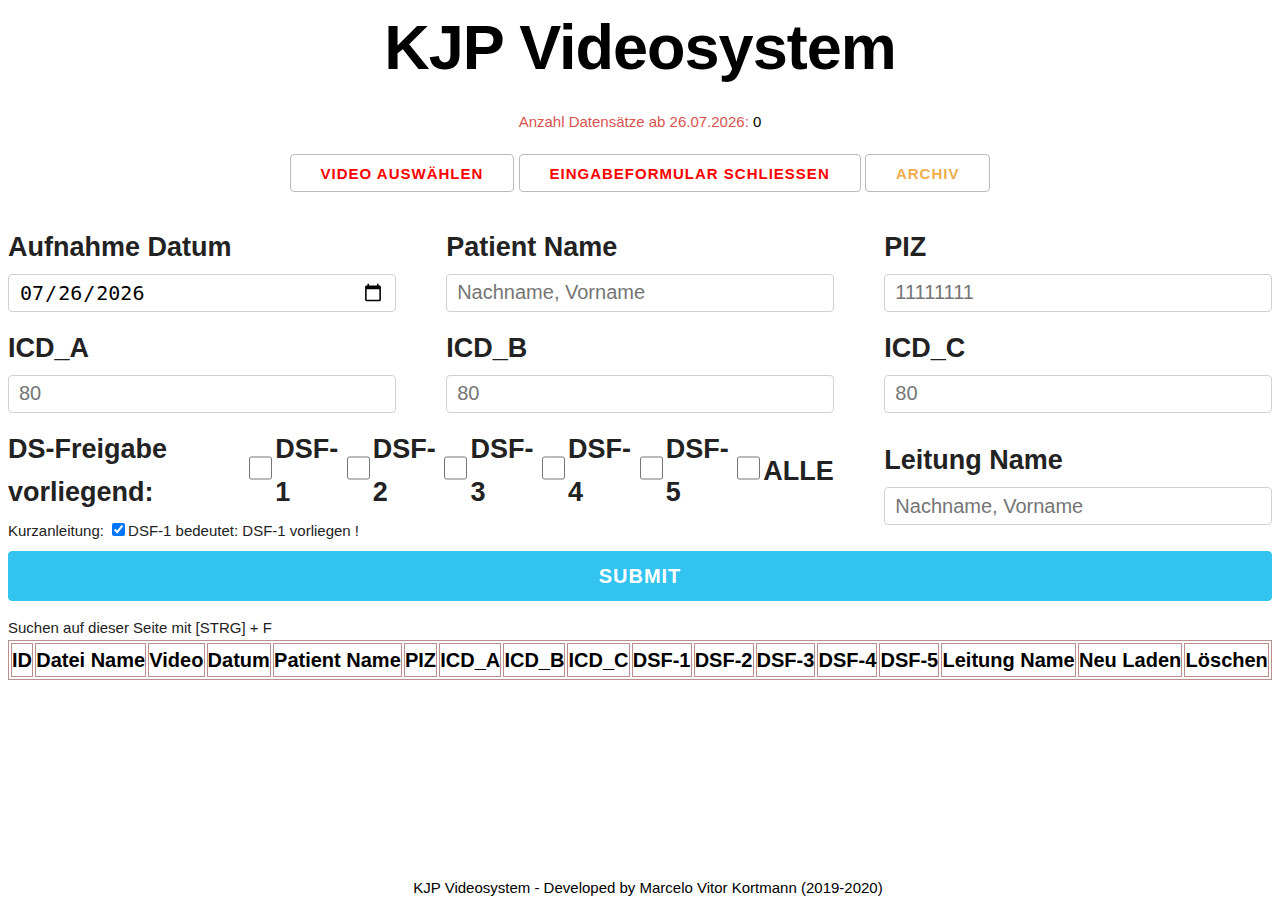
==== index.html @ e7e7aa65 "bug: fix update total number of videos right below header" ====
<!DOCTYPE html>
<html lang="en">

<head>
  <meta charset="UTF-8">
  <meta name="viewport" content="width=device-width, initial-scale=1.0">
  <meta http-equiv="X-UA-Compatible" content="ie=edge">
  <link rel="stylesheet" href="./lib/skeleton.css">
  <link rel="stylesheet" href="./css/style.css">
  <title>KJP Videosystem</title>
  <link rel="icon" href="./icons/kjpp3.png">
</head>

<body>

  <h1 class="decoText">KJP Videosystem</h1>
  <br>
  <h6> Anzahl Datensätze ab <span class="datum"></span>:&nbsp<span class="numberTotalOfVideos"></span></h6>
  <!-- UI interface -->
  <div class="bContainer">
    <button class="downloadVideoToJSON noDisplay">Download Videos to Table</button>
    <button class="loadTableFromJSON noDisplay">Load Videos From Table</button>
    <button class="openSelectVideoFile link tooltip">Video Auswählen
      <span class="tooltiptext">Wählen Sie ein Video zum Hochladen aus</span>
    </button>
    <button class="toggleContainer link">Eingabeformular schließen</button>
    <button class="videoLinkOld link">
      <a href="file:///Q:/KJP-T-Videoarchiv/HD_Video/Intranet-HD-Video_Einzel.html" class="link tooltip archiv">Archiv
      <!-- <a href="http://www.google.com" class="link tooltip archiv">Archiv -->
        <span class="tooltiptext">Öffne die alten Videos Archiv-Homepage</span>
      </a>
    </button>
    <!-- <button class="runBat">Run Bat File</button>
  <button value="Launch Installer" onclick="window.open('http://127.0.0.1:8080/bat/run.txt')">openCMD</button> -->
  </div>
  <br>
  <!-- Container for the form -->
  <div class="container u-full-width">
    <!-- Input Form -->
    <form class="form">
      <!-- Project Name & Video Title & Your Name -->
      <div class=row>
        <div class="four columns">
          <label>Aufnahme Datum</label>
          <input type="date" class="u-full-width videoDate">
        </div>
        <div class="four columns">
          <label>Patient Name</label>
          <input type="text" class="u-full-width patientName" placeholder="Nachname, Vorname">
        </div>
        <div class="four columns">
          <label>PIZ</label>
          <input type="number" min="11111111" max="99999999" class="u-full-width piz" placeholder="11111111">
        </div>
      </div>
      <div class=row>
        <div class="four columns">
          <label>ICD_A</label>
          <input type="number" min="0" max="999" class="u-full-width icdA" placeholder="80">
        </div>
        <div class="four columns">
          <label>ICD_B</label>
          <input type="number" min="0" max="999" class="u-full-width icdB" placeholder="80">
        </div>
        <div class="four columns">
          <label>ICD_C</label>
          <input type="number" min="0" max="999" class="u-full-width icdC" placeholder="80">
        </div>
      </div>

        <div class="row containerCheckbox">
          <div class="eight columns">
            <div class="containerCheckbox">
                <label>DS-Freigabe vorliegend: &nbsp </label>
                  <input type="checkbox" class="checkBoxCss dsf0">
                  <label for="dsf1"> DSF-1 &nbsp</label>
                  <input type="checkbox" class="checkBoxCss dsf1">
                  <label for="dsf2">DSF-2 &nbsp</label>
                  <input type="checkbox" class="checkBoxCss dsf2">
                  <label for="dsf3">DSF-3 &nbsp</label>
                  <input type="checkbox" class="checkBoxCss dsf3">
                  <label for="dsf4">DSF-4 &nbsp</label>
                  <input type="checkbox" class="checkBoxCss dsf4">
                  <label for="dsf5">DSF-5 &nbsp</label>
                  <input type="checkbox" class="checkBoxCss alle">
                  <label for="allesDsf">ALLE</label>
            </div>
            <span>Kurzanleitung: <input type="checkbox" checked></input>DSF-1 bedeutet:
                DSF-1 vorliegen !</span>
          </div>
          <div class="four columns">
            <label>Leitung Name</label>
            <input type="text" class="u-full-width leitungName" placeholder="Nachname, Vorname">
          </div>
        </div>
      </div>
      <!-- Date, Time and Video Number -->
      <div class="row">
        <div class="four columns noDisplay">
          <label>Time</label>
          <input type="time" class="u-full-width videoTime">
        </div>
      </div>
      <div>
        <input class="button-primary u-full-width" id="submit" type="submit">
      </div>
    </form>
  </div>
  <!-- <p><a href="mailto:yourname@yourisp.com">Send me an email!</a></p> -->
  Suchen auf dieser Seite mit [STRG] + F
  <!-- <a href="http://10.245.91.26/support/login.php">Problem? </a> -->
  <div class="container2">
    <table class="u-full-width">
      <thead>
        <tr>
          <th>ID</th>
          <th>Datei Name</th>
          <th>Video</th>
          <th>Datum</th>
          <th>Patient Name</th>
          <th>PIZ</th>
          <th>ICD_A</th>
          <th>ICD_B</th>
          <th>ICD_C</th>
          <!-- <th>DS-Freigabe vorliegend</th> -->
          <th>DSF-1</th>
          <th>DSF-2</th>
          <th>DSF-3</th>
          <th>DSF-4</th>
          <th>DSF-5</th>
          <th>Leitung Name</th>
          <th>Neu Laden</th>
          <th id="x">Löschen</th>
        </tr>
      </thead>
      <tbody class="videoList">
        <!--
        <tr>
          <td></td>*9
        </tr>
       -->
      </tbody>
    </table>

    <br>
    <footer class="admin">
      KJP Videosystem - Developed by Marcelo Vitor Kortmann (2019-2020)
    </footer>
  </div>
  <script src="./js/js.js"></script>
</body>

</html>
---- lib/skeleton.css ----
/*
* Skeleton V2.0.4
* Copyright 2014, Dave Gamache
* www.getskeleton.com
* Free to use under the MIT license.
* http://www.opensource.org/licenses/mit-license.php
* 12/29/2014
*/


/* Table of contents
––––––––––––––––––––––––––––––––––––––––––––––––––
- Grid
- Base Styles
- Typography
- Links
- Buttons
- Forms
- Lists
- Code
- Tables
- Spacing
- Utilities
- Clearing
- Media Queries
*/


/* Grid
–––––––––––––––––––––––––––––––––––––––––––––––––– */
.container {
  position: relative;
  width: 100%;
  max-width: 960px;
  margin: 0 auto;
  padding: 0 20px;
  box-sizing: border-box; }
.column,
.columns {
  width: 100%;
  float: left;
  box-sizing: border-box; }

/* For devices larger than 400px */
@media (min-width: 400px) {
  .container {
    width: 85%;
    padding: 0; }
}

/* For devices larger than 550px */
@media (min-width: 550px) {
  .container {
    width: 80%; }
  .column,
  .columns {
    margin-left: 4%; }
  .column:first-child,
  .columns:first-child {
    margin-left: 0; }

  .one.column,
  .one.columns                    { width: 4.66666666667%; }
  .two.columns                    { width: 13.3333333333%; }
  .three.columns                  { width: 22%;            }
  .four.columns                   { width: 30.6666666667%; }
  .five.columns                   { width: 39.3333333333%; }
  .six.columns                    { width: 48%;            }
  .seven.columns                  { width: 56.6666666667%; }
  .eight.columns                  { width: 65.3333333333%; }
  .nine.columns                   { width: 74.0%;          }
  .ten.columns                    { width: 82.6666666667%; }
  .eleven.columns                 { width: 91.3333333333%; }
  .twelve.columns                 { width: 100%; margin-left: 0; }

  .one-third.column               { width: 30.6666666667%; }
  .two-thirds.column              { width: 65.3333333333%; }

  .one-half.column                { width: 48%; }

  /* Offsets */
  .offset-by-one.column,
  .offset-by-one.columns          { margin-left: 8.66666666667%; }
  .offset-by-two.column,
  .offset-by-two.columns          { margin-left: 17.3333333333%; }
  .offset-by-three.column,
  .offset-by-three.columns        { margin-left: 26%;            }
  .offset-by-four.column,
  .offset-by-four.columns         { margin-left: 34.6666666667%; }
  .offset-by-five.column,
  .offset-by-five.columns         { margin-left: 43.3333333333%; }
  .offset-by-six.column,
  .offset-by-six.columns          { margin-left: 52%;            }
  .offset-by-seven.column,
  .offset-by-seven.columns        { margin-left: 60.6666666667%; }
  .offset-by-eight.column,
  .offset-by-eight.columns        { margin-left: 69.3333333333%; }
  .offset-by-nine.column,
  .offset-by-nine.columns         { margin-left: 78.0%;          }
  .offset-by-ten.column,
  .offset-by-ten.columns          { margin-left: 86.6666666667%; }
  .offset-by-eleven.column,
  .offset-by-eleven.columns       { margin-left: 95.3333333333%; }

  .offset-by-one-third.column,
  .offset-by-one-third.columns    { margin-left: 34.6666666667%; }
  .offset-by-two-thirds.column,
  .offset-by-two-thirds.columns   { margin-left: 69.3333333333%; }

  .offset-by-one-half.column,
  .offset-by-one-half.columns     { margin-left: 52%; }

}


/* Base Styles
–––––––––––––––––––––––––––––––––––––––––––––––––– */
/* NOTE
html is set to 62.5% so that all the REM measurements throughout Skeleton
are based on 10px sizing. So basically 1.5rem = 15px :) */
html {
  font-size: 62.5%; }
body {
  font-size: 1.5em; /* currently ems cause chrome bug misinterpreting rems on body element */
  line-height: 1.6;
  font-weight: 400;
  font-family: "Raleway", "HelveticaNeue", "Helvetica Neue", Helvetica, Arial, sans-serif;
  color: #222; }


/* Typography
–––––––––––––––––––––––––––––––––––––––––––––––––– */
h1, h2, h3, h4, h5, h6 {
  margin-top: 0;
  margin-bottom: 2rem;
  font-weight: 300; }
h1 { font-size: 4.0rem; line-height: 1.2;  letter-spacing: -.1rem;}
h2 { font-size: 3.6rem; line-height: 1.25; letter-spacing: -.1rem; }
h3 { font-size: 3.0rem; line-height: 1.3;  letter-spacing: -.1rem; }
h4 { font-size: 2.4rem; line-height: 1.35; letter-spacing: -.08rem; }
h5 { font-size: 1.8rem; line-height: 1.5;  letter-spacing: -.05rem; }
h6 { font-size: 1.5rem; line-height: 1.6;  letter-spacing: 0; }

/* Larger than phablet */
@media (min-width: 550px) {
  h1 { font-size: 5.0rem; }
  h2 { font-size: 4.2rem; }
  h3 { font-size: 3.6rem; }
  h4 { font-size: 3.0rem; }
  h5 { font-size: 2.4rem; }
  h6 { font-size: 1.5rem; }
}

p {
  margin-top: 0; }


/* Links
–––––––––––––––––––––––––––––––––––––––––––––––––– */
a {
  color: #1EAEDB; }
a:hover {
  color: #0FA0CE; }


/* Buttons
–––––––––––––––––––––––––––––––––––––––––––––––––– */
.button,
button,
input[type="submit"],
input[type="reset"],
input[type="button"] {
  display: inline-block;
  height: 38px;
  padding: 0 30px;
  color: #555;
  text-align: center;
  font-size: 11px;
  font-weight: 600;
  line-height: 38px;
  letter-spacing: .1rem;
  text-transform: uppercase;
  text-decoration: none;
  white-space: nowrap;
  background-color: transparent;
  border-radius: 4px;
  border: 1px solid #bbb;
  cursor: pointer;
  box-sizing: border-box; }
.button:hover,
button:hover,
input[type="submit"]:hover,
input[type="reset"]:hover,
input[type="button"]:hover,
.button:focus,
button:focus,
input[type="submit"]:focus,
input[type="reset"]:focus,
input[type="button"]:focus {
  color: #333;
  border-color: #888;
  outline: 0; }
.button.button-primary,
button.button-primary,
input[type="submit"].button-primary,
input[type="reset"].button-primary,
input[type="button"].button-primary {
  color: #FFF;
  background-color: #33C3F0;
  border-color: #33C3F0; }
.button.button-primary:hover,
button.button-primary:hover,
input[type="submit"].button-primary:hover,
input[type="reset"].button-primary:hover,
input[type="button"].button-primary:hover,
.button.button-primary:focus,
button.button-primary:focus,
input[type="submit"].button-primary:focus,
input[type="reset"].button-primary:focus,
input[type="button"].button-primary:focus {
  color: #FFF;
  background-color: #1EAEDB;
  border-color: #1EAEDB; }


/* Forms
–––––––––––––––––––––––––––––––––––––––––––––––––– */
input[type="email"],
input[type="number"],
input[type="search"],
input[type="text"],
input[type="tel"],
input[type="url"],
input[type="password"],
textarea,
select {
  height: 38px;
  padding: 6px 10px; /* The 6px vertically centers text on FF, ignored by Webkit */
  background-color: #fff;
  border: 1px solid #D1D1D1;
  border-radius: 4px;
  box-shadow: none;
  box-sizing: border-box; }
/* Removes awkward default styles on some inputs for iOS */
input[type="email"],
input[type="number"],
input[type="search"],
input[type="text"],
input[type="tel"],
input[type="url"],
input[type="password"],
textarea {
  -webkit-appearance: none;
     -moz-appearance: none;
          appearance: none; }
textarea {
  min-height: 65px;
  padding-top: 6px;
  padding-bottom: 6px; }
input[type="email"]:focus,
input[type="number"]:focus,
input[type="search"]:focus,
input[type="text"]:focus,
input[type="tel"]:focus,
input[type="url"]:focus,
input[type="password"]:focus,
textarea:focus,
select:focus {
  border: 1px solid #33C3F0;
  outline: 0; }
label,
legend {
  display: block;
  margin-bottom: .5rem;
  font-weight: 600; }
fieldset {
  padding: 0;
  border-width: 0; }
input[type="checkbox"],
input[type="radio"] {
  display: inline; }
label > .label-body {
  display: inline-block;
  margin-left: .5rem;
  font-weight: normal; }


/* Lists
–––––––––––––––––––––––––––––––––––––––––––––––––– */
ul {
  list-style: circle inside; }
ol {
  list-style: decimal inside; }
ol, ul {
  padding-left: 0;
  margin-top: 0; }
ul ul,
ul ol,
ol ol,
ol ul {
  margin: 1.5rem 0 1.5rem 3rem;
  font-size: 90%; }
li {
  margin-bottom: 1rem; }


/* Code
–––––––––––––––––––––––––––––––––––––––––––––––––– */
code {
  padding: .2rem .5rem;
  margin: 0 .2rem;
  font-size: 90%;
  white-space: nowrap;
  background: #F1F1F1;
  border: 1px solid #E1E1E1;
  border-radius: 4px; }
pre > code {
  display: block;
  padding: 1rem 1.5rem;
  white-space: pre; }


/* Tables
–––––––––––––––––––––––––––––––––––––––––––––––––– */
th,
td {
  padding: 12px 15px;
  text-align: left;
  border-bottom: 1px solid #E1E1E1; }
th:first-child,
td:first-child {
  padding-left: 0; }
th:last-child,
td:last-child {
  padding-right: 0; }


/* Spacing
–––––––––––––––––––––––––––––––––––––––––––––––––– */
button,
.button {
  margin-bottom: 1rem; }
input,
textarea,
select,
fieldset {
  margin-bottom: 1.5rem; }
pre,
blockquote,
dl,
figure,
table,
p,
ul,
ol,
form {
  margin-bottom: 2.5rem; }


/* Utilities
–––––––––––––––––––––––––––––––––––––––––––––––––– */
.u-full-width {
  width: 100%;
  box-sizing: border-box; }
.u-max-full-width {
  max-width: 100%;
  box-sizing: border-box; }
.u-pull-right {
  float: right; }
.u-pull-left {
  float: left; }


/* Misc
–––––––––––––––––––––––––––––––––––––––––––––––––– */
hr {
  margin-top: 3rem;
  margin-bottom: 3.5rem;
  border-width: 0;
  border-top: 1px solid #E1E1E1; }


/* Clearing
–––––––––––––––––––––––––––––––––––––––––––––––––– */

/* Self Clearing Goodness */
.container:after,
.row:after,
.u-cf {
  content: "";
  display: table;
  clear: both; }


/* Media Queries
–––––––––––––––––––––––––––––––––––––––––––––––––– */
/*
Note: The best way to structure the use of media queries is to create the queries
near the relevant code. For example, if you wanted to change the styles for buttons
on small devices, paste the mobile query code up in the buttons section and style it
there.
*/


/* Larger than mobile */
@media (min-width: 400px) {}

/* Larger than phablet (also point when grid becomes active) */
@media (min-width: 550px) {}

/* Larger than tablet */
@media (min-width: 750px) {}

/* Larger than desktop */
@media (min-width: 1000px) {}

/* Larger than Desktop HD */
@media (min-width: 1200px) {}
---- css/style.css ----
/* For color codes:
https://www.quackit.com/css/css_color_codes.cfm */
/*Part: 0: General Rules, starting from top of html to botton*/
/*
 * HEADER
*/

h1 {
  text-align: center;
  color: firebrick;
  color: #33C3F0;
}

h6 {
  text-align: center;
  color: #d9534f;
}

.numberTotalOfVideos {
  color: black;
}

/*h1 Second Style*/
.decoText {
  color: Black;
  font-size: 4.2em;
  font-weight: 600;
  font-family: Helvetica;
  /* text-shadow: 0 1px 0 #ccc, 0 2px 0 #c9c9c9, 0 3px 0 #bbb, 0 4px 0 #b9b9b9, 0 5px 0 #aaa, 0 6px 1px rgba(0, 0, 0, .1), 0 0 5px rgba(0, 0, 0, .1), 0 1px 3px rgba(0, 0, 0, .3), 0 3px 5px rgba(0, 0, 0, .2), 0 5px 10px rgba(0, 0, 0, .25), 0 10px 10px rgba(0, 0, 0, .2), 0 20px 20px rgba(0, 0, 0, .15); */
  margin-top: 10px;
  margin-bottom: 0;
}


/*
 * Buttons: user interface
*/

.containerCheckbox {
  display: flex;
  align-items: center;
}
.noDisplay {
  display: none;
}
.bContainer {
  text-align: center;
}
.checkBoxCss {
  width: 32px;
  height: 26px;
  cursor: pointer;
}

.link {
  text-decoration: none;
  color: red;
  font-size: 1em;
}

.link.archiv {
  color: #f0ad4e;
  /* color: #5bc0de; */
  /* color: #292b2c; */
  /* color: #5cb85c; */
}

button:hover {
  color: #0FA0CE;
  font-size: 1.2em;
}

.openClose {
  /* visibility: hidden; */
  display: none;
}

/*toolTip*/
.tooltip {
  position: relative;
  display: inline-block;
}

.tooltip .tooltiptext {
  font-size: 0.8em;
  visibility: hidden;
  color: #5cb85c;
  /* color: #0FA0CE; */
  text-align: left;
  padding: 30px 0 0 0;
  /* Position the tooltip */
  position: absolute;
  z-index: 1;
}

.tooltip:hover .tooltiptext {
  visibility: visible;
}

/*
 * Messages to the user
*/
/* used to be the ivon symbol. Used to detect when the user have clicked here */
img {
  cursor: pointer;
  height: 36px;
  width: 48px;
}

/* standard for messages */
.success,
.error {
  color: white;
  font-size: 2.5rem;
}

/* success message */
.success {
  background: green;
  /* background: #33C3F0; */
  background: seaGreen;
  text-align: center;
}

/* error message */
.error {
  background: red;
  text-align: center;
}

/*
 * FORM: input data
*/
.container {
  max-width: 100%;
}

form {
  margin-bottom: 0;
}

label {
  font-size: 2.7rem;
}

input {
  font-size: 2.0rem;
}

/* Making the video Date & Time format as from skeleton */
.videoDate,
.videoTime {
  height: 38px;
  padding: 6px 10px;
  background-color: #fff;
  border: 1px solid #D1D1D1;
  border-radius: 4px;
  box-shadow: none;
  box-sizing: border-box;
}

#submit {
  font-size: 20px;
  height: 50px;
}

/*
 * TABLE: list of videos (we will use in fact flexbox here)
*/
table thead {
  font-size: 2.0rem;
  color: #33C3F0;
  color: black;
}

tbody tr:nth-child(even) {
  background-color: #9da3b0;
  background-color: #33C3F0;
  /* font-weight: bold; */
  /* color: white; */
}

tbody tr:nth-child(odd) {
  background-color: white;
  /* font-weight: bold; */
}

tbody tr {
  font-size: 2.0rem;
}

tbody {
  border: 1px solid black;
}

table,
th,
td {
  border: 1px solid #33C3F0;
  border: 1px solid saddlebrown;
  border: 1px solid RosyBrown;
  border: 1px solid Peru;
  border: 1px solid RosyBrown;
  text-align: center;
  padding: 0;
  margin: 0;
}

/* Flexbox was very important here to be able to let the video in the middle+
center of the table */
.videoFlex {
  /* width: 320px; */
  display: flex;
  justify-content: center;
  align-content: center;
  align-self: center;
}

/* we use flex 1 to be able to stretch the video! */
td video {
  flex: 1;
}

footer {
  position: fixed;
  bottom: 0;
  width: 100%;
  background-color: white;
  text-align: center;
  color: black;
  /* border-top: 1px solid #33C3F0; */
}
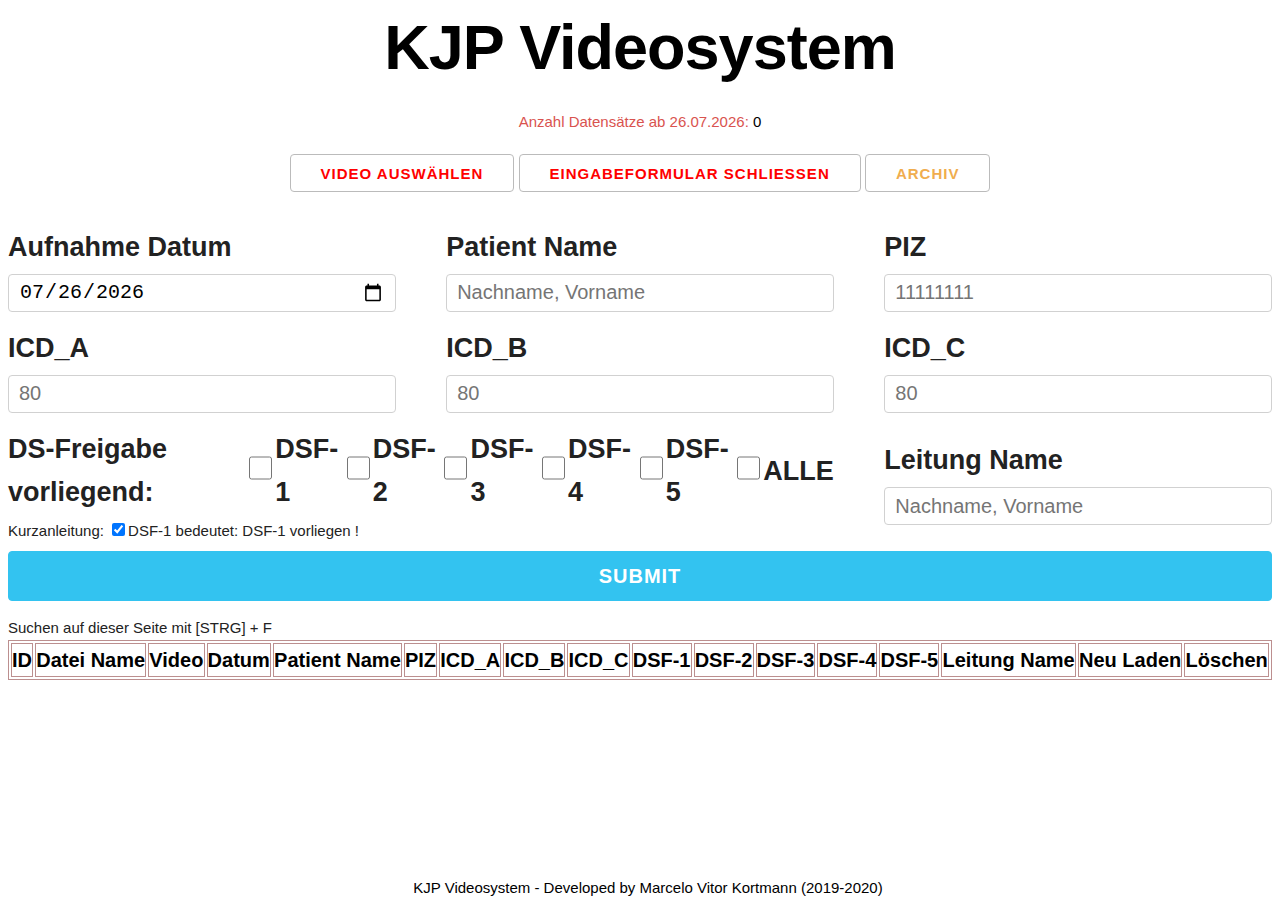
==== commit e8091f03: "add: tooltip to neu laden" ====
--- a/index.html
+++ b/index.html
@@ -129,7 +129,9 @@
           <th>DSF-4</th>
           <th>DSF-5</th>
           <th>Leitung Name</th>
-          <th>Neu Laden</th>
+          <th class="tooltip">Neu Laden
+            <span class="tooltiptext">Es lädt die Informationen in das Eingabefeld</span>
+          </th>
           <th id="x">Löschen</th>
         </tr>
       </thead>
--- a/css/style.css
+++ b/css/style.css
@@ -76,10 +76,10 @@
 }
 
 /*toolTip*/
-.tooltip {
-  position: relative;
-  display: inline-block;
-}
+/* .tooltip {
+  /* position: relative;
+  display: inline-block; 
+} */
 
 .tooltip .tooltiptext {
   font-size: 0.8em;
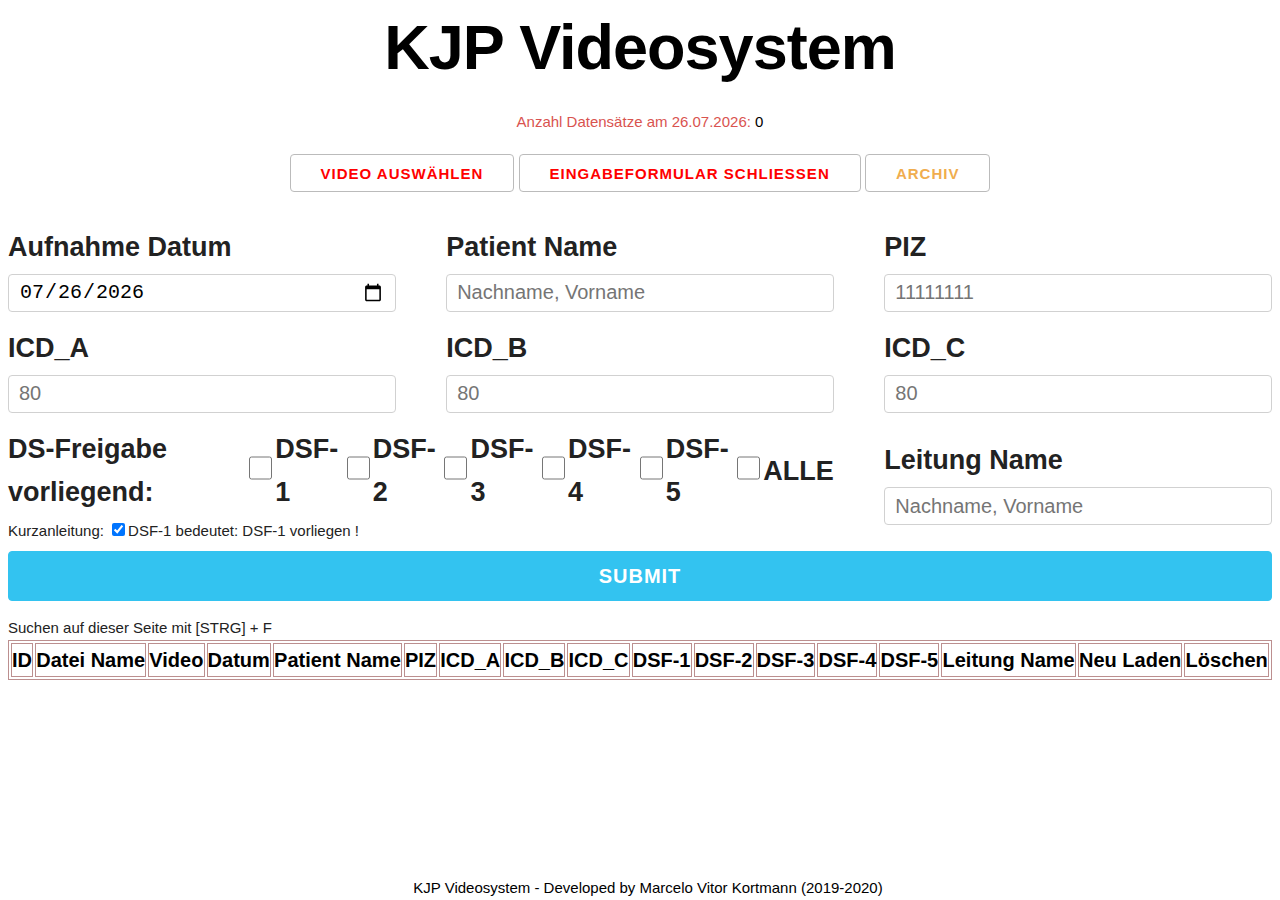
==== commit 8373aa6c: "add: speed increasily optimization to add videos" ====
--- a/index.html
+++ b/index.html
@@ -15,7 +15,7 @@
 
   <h1 class="decoText">KJP Videosystem</h1>
   <br>
-  <h6> Anzahl Datensätze ab <span class="datum"></span>:&nbsp<span class="numberTotalOfVideos"></span></h6>
+  <h6> Anzahl Datensätze am <span class="datum"></span>:&nbsp<span class="numberTotalOfVideos"></span></h6>
   <!-- UI interface -->
   <div class="bContainer">
     <button class="downloadVideoToJSON noDisplay">Download Videos to Table</button>
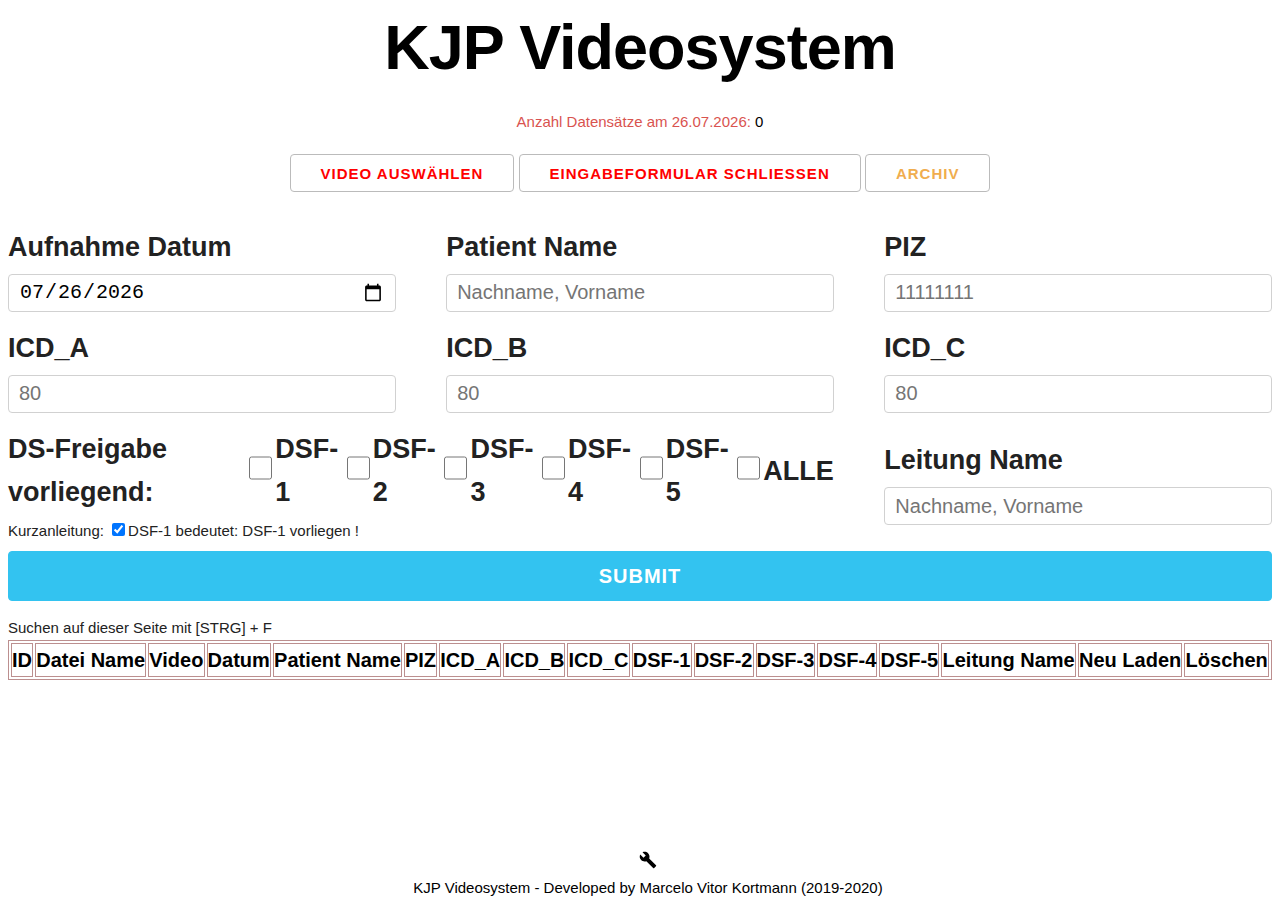
==== commit 2b2cadbe: "add: admin tool in footer + prompt" ====
--- a/index.html
+++ b/index.html
@@ -18,6 +18,7 @@
   <h6> Anzahl Datensätze am <span class="datum"></span>:&nbsp<span class="numberTotalOfVideos"></span></h6>
   <!-- UI interface -->
   <div class="bContainer">
+    <button class="deleteAllVideos noDisplay">Delete All Videos</button>
     <button class="downloadVideoToJSON noDisplay">Download Videos to Table</button>
     <button class="loadTableFromJSON noDisplay">Load Videos From Table</button>
     <button class="openSelectVideoFile link tooltip">Video Auswählen
@@ -26,7 +27,7 @@
     <button class="toggleContainer link">Eingabeformular schließen</button>
     <button class="videoLinkOld link">
       <a href="file:///Q:/KJP-T-Videoarchiv/HD_Video/Intranet-HD-Video_Einzel.html" class="link tooltip archiv">Archiv
-      <!-- <a href="http://www.google.com" class="link tooltip archiv">Archiv -->
+        <!-- <a href="http://www.google.com" class="link tooltip archiv">Archiv -->
         <span class="tooltiptext">Öffne die alten Videos Archiv-Homepage</span>
       </a>
     </button>
@@ -68,43 +69,43 @@
         </div>
       </div>
 
-        <div class="row containerCheckbox">
-          <div class="eight columns">
-            <div class="containerCheckbox">
-                <label>DS-Freigabe vorliegend: &nbsp </label>
-                  <input type="checkbox" class="checkBoxCss dsf0">
-                  <label for="dsf1"> DSF-1 &nbsp</label>
-                  <input type="checkbox" class="checkBoxCss dsf1">
-                  <label for="dsf2">DSF-2 &nbsp</label>
-                  <input type="checkbox" class="checkBoxCss dsf2">
-                  <label for="dsf3">DSF-3 &nbsp</label>
-                  <input type="checkbox" class="checkBoxCss dsf3">
-                  <label for="dsf4">DSF-4 &nbsp</label>
-                  <input type="checkbox" class="checkBoxCss dsf4">
-                  <label for="dsf5">DSF-5 &nbsp</label>
-                  <input type="checkbox" class="checkBoxCss alle">
-                  <label for="allesDsf">ALLE</label>
-            </div>
-            <span>Kurzanleitung: <input type="checkbox" checked></input>DSF-1 bedeutet:
-                DSF-1 vorliegen !</span>
+      <div class="row containerCheckbox">
+        <div class="eight columns">
+          <div class="containerCheckbox">
+            <label>DS-Freigabe vorliegend: &nbsp </label>
+            <input type="checkbox" class="checkBoxCss dsf0">
+            <label for="dsf1"> DSF-1 &nbsp</label>
+            <input type="checkbox" class="checkBoxCss dsf1">
+            <label for="dsf2">DSF-2 &nbsp</label>
+            <input type="checkbox" class="checkBoxCss dsf2">
+            <label for="dsf3">DSF-3 &nbsp</label>
+            <input type="checkbox" class="checkBoxCss dsf3">
+            <label for="dsf4">DSF-4 &nbsp</label>
+            <input type="checkbox" class="checkBoxCss dsf4">
+            <label for="dsf5">DSF-5 &nbsp</label>
+            <input type="checkbox" class="checkBoxCss alle">
+            <label for="allesDsf">ALLE</label>
           </div>
-          <div class="four columns">
-            <label>Leitung Name</label>
-            <input type="text" class="u-full-width leitungName" placeholder="Nachname, Vorname">
-          </div>
+          <span>Kurzanleitung: <input type="checkbox" checked></input>DSF-1 bedeutet:
+            DSF-1 vorliegen !</span>
+        </div>
+        <div class="four columns">
+          <label>Leitung Name</label>
+          <input type="text" class="u-full-width leitungName" placeholder="Nachname, Vorname">
         </div>
       </div>
-      <!-- Date, Time and Video Number -->
-      <div class="row">
-        <div class="four columns noDisplay">
-          <label>Time</label>
-          <input type="time" class="u-full-width videoTime">
-        </div>
-      </div>
-      <div>
-        <input class="button-primary u-full-width" id="submit" type="submit">
-      </div>
-    </form>
+  </div>
+  <!-- Date, Time and Video Number -->
+  <div class="row">
+    <div class="four columns noDisplay">
+      <label>Time</label>
+      <input type="time" class="u-full-width videoTime">
+    </div>
+  </div>
+  <div>
+    <input class="button-primary u-full-width" id="submit" type="submit">
+  </div>
+  </form>
   </div>
   <!-- <p><a href="mailto:yourname@yourisp.com">Send me an email!</a></p> -->
   Suchen auf dieser Seite mit [STRG] + F
@@ -138,14 +139,19 @@
       <tbody class="videoList">
         <!--
         <tr>
-          <td></td>*9
+          <td></td>
         </tr>
        -->
       </tbody>
     </table>
 
     <br>
-    <footer class="admin">
+
+    <footer>
+      <div>
+        <img class="admin" src="./icons/admin.svg" style="width:24px;height:18px;"></img>
+        <!-- <img class="admin" src="./icons/admin.svg" ></img> -->
+      </div>
       KJP Videosystem - Developed by Marcelo Vitor Kortmann (2019-2020)
     </footer>
   </div>
--- a/css/style.css
+++ b/css/style.css
@@ -78,7 +78,7 @@
 /*toolTip*/
 /* .tooltip {
   /* position: relative;
-  display: inline-block; 
+  display: inline-block;
 } */
 
 .tooltip .tooltiptext {
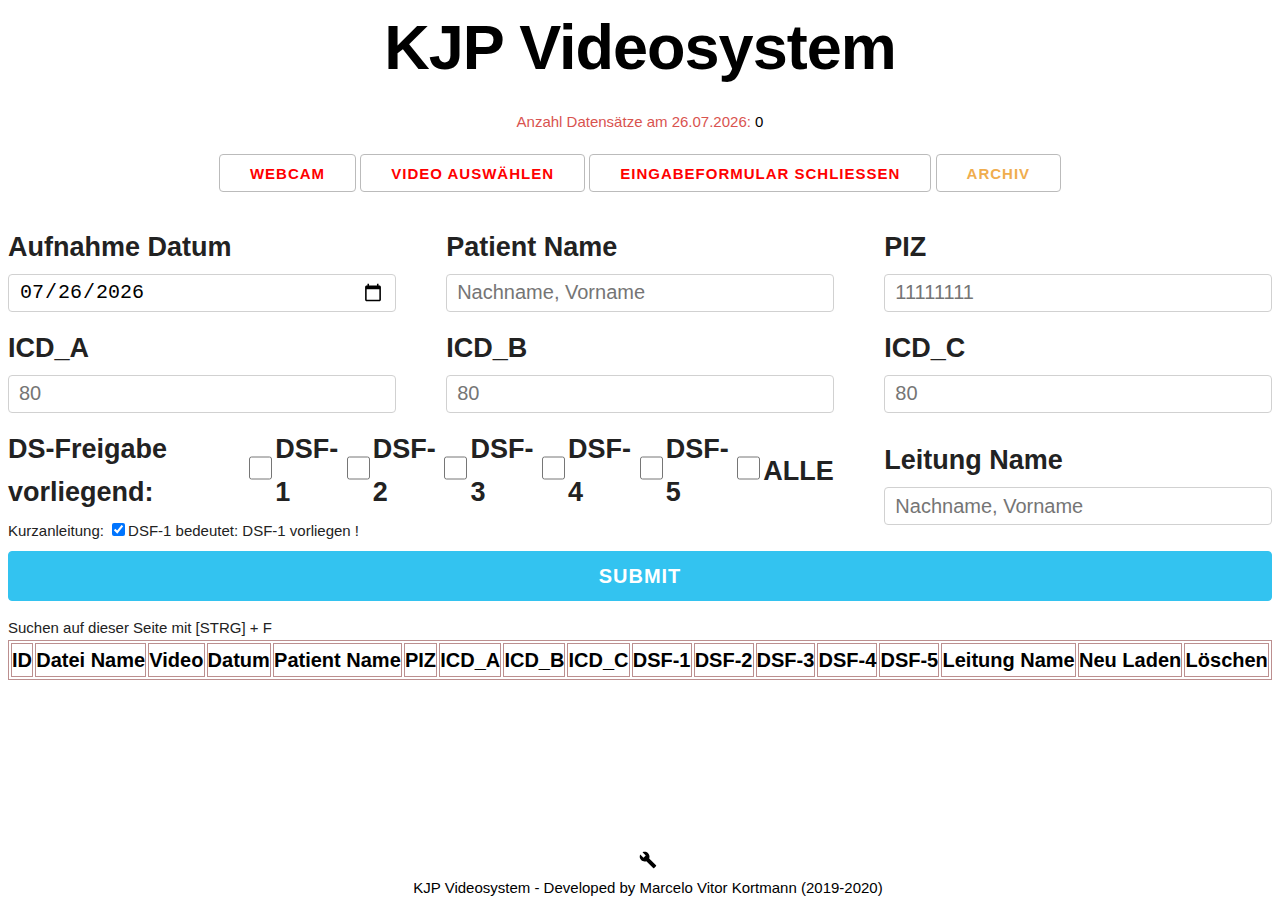
==== commit 50f854a2: "add: adding webcam capture.js" ====
--- a/index.html
+++ b/index.html
@@ -21,6 +21,7 @@
     <button class="deleteAllVideos noDisplay">Delete All Videos</button>
     <button class="downloadVideoToJSON noDisplay">Download Videos to Table</button>
     <button class="loadTableFromJSON noDisplay">Load Videos From Table</button>
+    <button class="webCam link tooltip"><a class="link" href="./html/videoCapture.html">Webcam</a></button>
     <button class="openSelectVideoFile link tooltip">Video Auswählen
       <span class="tooltiptext">Wählen Sie ein Video zum Hochladen aus</span>
     </button>
